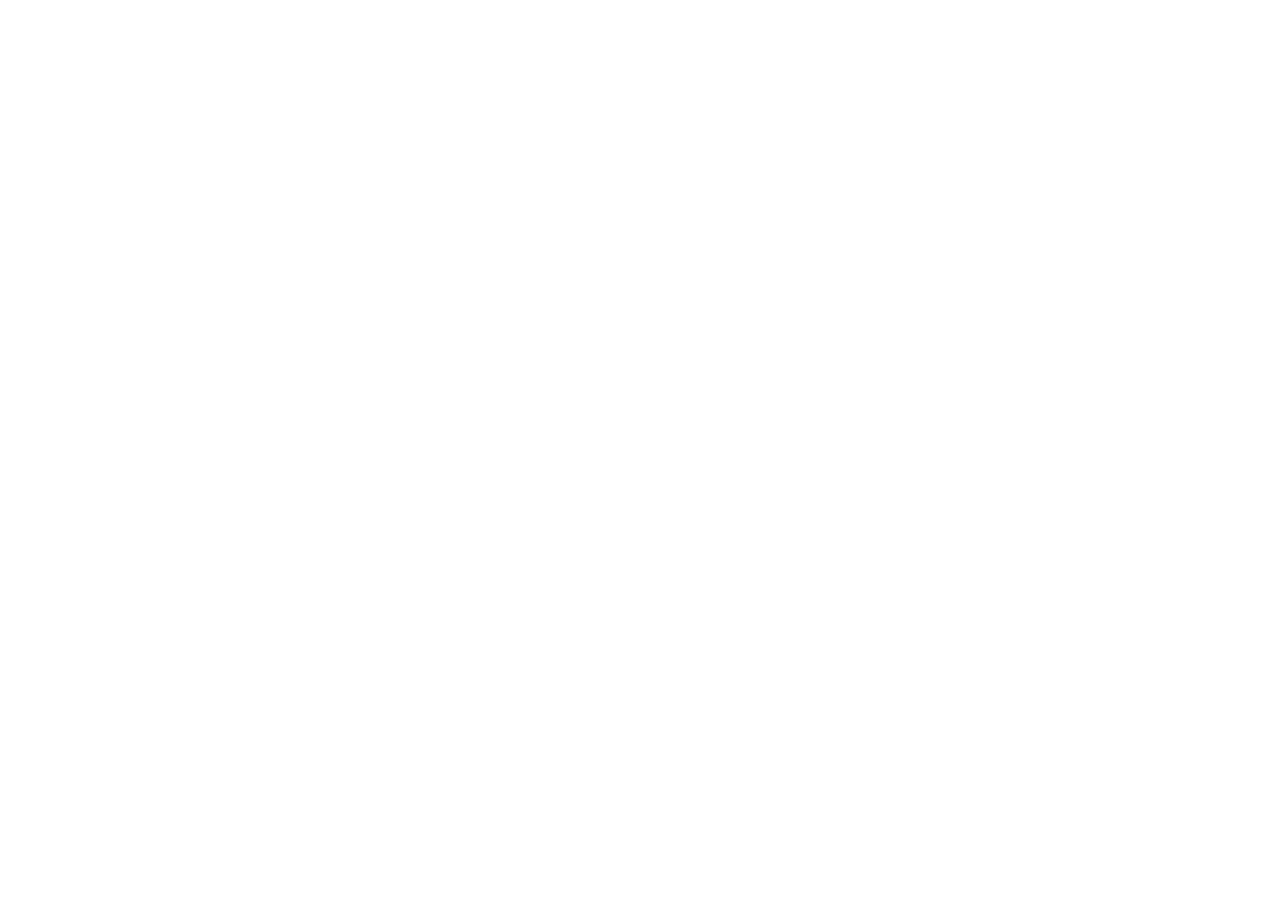
==== index2.html @ a19c1c25 "Open Data v1" ====
<!DOCTYPE html>
<meta charset="utf-8">
<style>

    .content {
        padding: 40px 15px;
    }

    #sequence {
        width: 600px;
        height: 70px;
    }

    #sequence text, #legend text {
        font-weight: 600;
        fill: #fff;
    }

    #chart {
        position: relative;
    }

    #chart path {
        stroke: #fff;
    }

    #explanation {
        position: absolute;
        top: 235px;
        left: 205px;
        width: 140px;
        text-align: center;
        color: #666;
        z-index: -1;
    }

    #percentage {
        font-size: 2.5em;
    }

</style>
<link rel="stylesheet" href="https://maxcdn.bootstrapcdn.com/bootstrap/3.3.7/css/bootstrap.min.css" integrity="sha384-BVYiiSIFeK1dGmJRAkycuHAHRg32OmUcww7on3RYdg4Va+PmSTsz/K68vbdEjh4u" crossorigin="anonymous">
<script src="https://ajax.googleapis.com/ajax/libs/jquery/1.11.2/jquery.min.js"></script>
<script src="//d3js.org/d3.v3.min.js"></script>
<link rel="stylesheet" href="burger.css">
<body>

    <div class="container">
        <div class="content">
            <div id="chart">
                <div id="explanation" style="visibility: hidden;">
                    <span id="percentage"></span><br/>
                    <span id="currentTopic"></span>
                </div>
            </div>
        </div>
    </div>
</body>

<script>
    // Dimensions of sunburst.
    var width = 550;
    var height = 550;
    var radius = Math.min(width, height) / 2;

    // Breadcrumb dimensions: width, height, spacing, width of tip/tail.
    var b = {
        w: 75, h: 30, s: 3, t: 10
    };

    // make `colors` an ordinal scale
    var colors = d3.scale.category20c();

    // Total size of all segments; we set this later, after loading the data.
    var totalSize = 0;

    var vis = d3.select("#chart").append("svg")
        .attr("width", width)
        .attr("height", height)
        .append("g")
        .attr("id", "container")
        .attr("transform", "translate(" + width / 2 + "," + height / 2 + ")");

    var x = d3.scale.linear()
        .range([0, 2 * Math.PI]);

    var y = d3.scale.sqrt()
        .range([0, radius]);

    var partition = d3.layout.partition()
        .value(function(d) { return d.size; });

    var arc = d3.svg.arc()
        .startAngle(function(d) { return Math.max(0, Math.min(2 * Math.PI, x(d.x))); })
        .endAngle(function(d) { return Math.max(0, Math.min(2 * Math.PI, x(d.x + d.dx))); })
        .innerRadius(function(d) { return Math.max(0, y(d.y)); })
        .outerRadius(function(d) { return Math.max(0, y(d.y + d.dy)); });

    json = getData();
    createVisualization(json);


    // Main function to draw and set up the visualization, once we have the data.
    function createVisualization(json) {

        // Basic setup of page elements.
        initializeBreadcrumbTrail();

        // Bounding circle underneath the sunburst, to make it easier to detect
        // when the mouse leaves the parent g.
        vis.append("circle")
            .attr("r", radius)
            .style("opacity", 0);

        // For efficiency, filter nodes to keep only those large enough to see.
        var nodes = partition.nodes(json);


        var uniqueNames = (function(a) {
            var output = [];
            a.forEach(function(d) {
                if (output.indexOf(d.name) === -1) {
                    output.push(d.name);
                }
            });
            return output;
        })(nodes);

        // set domain of colors scale based on data
        colors.domain(uniqueNames);

        var path = vis.data([json]).selectAll("path")
            .data(nodes)
            .enter()
            .append("path")
            .attr("display", function(d) { return d.depth ? null : "none"; })
            .attr("d", arc)
            .attr("fill-rule", "evenodd")
            .style("fill", function(d) { return colors(d.name); })
            .style("opacity", 1)
            .on("mouseover", mouseover);

        // Add the mouseleave handler to the bounding circle.
        d3.select("#container").on("mouseleave", mouseleave);

        // Get total size of the tree = value of root node from partition.
        totalSize = path.node().__data__.value;
    };

    // Fade all but the current sequence, and show it in the breadcrumb trail.
    function mouseover(d) {

        var percentage = (100 * d.value / totalSize).toPrecision(3);
        var percentageString = percentage + "%";
        if (percentage < 0.1) {
            percentageString = "< 0.1%";
        }

        d3.select("#percentage")
            .text(percentageString);

        d3.select("#currentTopic").text(d.name);

        d3.select("#explanation")
            .style("visibility", "");

        var sequenceArray = getAncestors(d);
        updateBreadcrumbs(sequenceArray, percentageString);

        // Fade all the segments.
        d3.selectAll("path")
            .style("opacity", 0.3);

        // Then highlight only those that are an ancestor of the current segment.
        vis.selectAll("path")
            .filter(function(node) {
                return (sequenceArray.indexOf(node) >= 0);
            })
            .style("opacity", 1);
    }

    // Restore everything to full opacity when moving off the visualization.
    function mouseleave(d) {

        // Hide the breadcrumb trail
        d3.select("#trail")
            .style("visibility", "hidden");

        // Deactivate all segments during transition.
        d3.selectAll("path").on("mouseover", null);

        // Transition each segment to full opacity and then reactivate it.
        d3.selectAll("path")
            .transition()
            .duration(1000)
            .style("opacity", 1)
            .each("end", function() {
                d3.select(this).on("mouseover", mouseover);
            });

        d3.select("#explanation")
            .transition()
            .duration(1000)
            .style("visibility", "hidden");
    }

    // Given a node in a partition layout, return an array of all of its ancestor
    // nodes, highest first, but excluding the root.
    function getAncestors(node) {
        var path = [];
        var current = node;
        while (current.parent) {
            path.unshift(current);
            current = current.parent;
        }
        return path;
    }

    function initializeBreadcrumbTrail() {
        // Add the svg area.
        var trail = d3.select("#sequence").append("svg")
            .attr("width", width)
            .attr("height", 50)
            .attr("id", "trail");
        // Add the label at the end, for the percentage.
        trail.append("text")
            .attr("id", "endlabel")
            .style("fill", "#000");
    }


    // Generate a string that describes the points of a breadcrumb polygon.
    function breadcrumbPoints(d, i) {
        var points = [];
        points.push("0,0");
        points.push(b.w + ",0");
        points.push(b.w + b.t + "," + (b.h / 2));
        points.push(b.w + "," + b.h);
        points.push("0," + b.h);
        if (i > 0) { // Leftmost breadcrumb; don't include 6th vertex.
            points.push(b.t + "," + (b.h / 2));
        }
        return points.join(" ");
    }

    // Update the breadcrumb trail to show the current sequence and percentage.
    function updateBreadcrumbs(nodeArray, percentageString) {

        // Data join; key function combines name and depth (= position in sequence).
        var g = d3.select("#trail")
            .selectAll("g")
            .data(nodeArray, function(d) { return d.name + d.depth; });

        // Add breadcrumb and label for entering nodes.
        var entering = g.enter().append("g");

        entering.append("polygon")
            .attr("points", breadcrumbPoints)
            .style("fill", function(d) { return colors(d.name); });

        entering.append("text")
            .attr("x", (b.w + b.t) / 2)
            .attr("y", b.h / 2)
            .attr("dy", "0.35em")
            .attr("text-anchor", "middle")
            .text(function(d) { return d.name; });

        // Set position for entering and updating nodes.
        g.attr("transform", function(d, i) {
            return "translate(" + i * (b.w + b.s) + ", 0)";
        });

        // Remove exiting nodes.
        g.exit().remove();

        // Now move and update the percentage at the end.
        d3.select("#trail").select("#endlabel")
            .attr("x", (nodeArray.length + 0.5) * (b.w + b.s))
            .attr("y", b.h / 2)
            .attr("dy", "0.35em")
            .attr("text-anchor", "middle")
            .text(percentageString);

        // Make the breadcrumb trail visible, if it's hidden.
        d3.select("#trail")
            .style("visibility", "");

    }

    function getData() {
        return {
            "name": "2007",
            "children": [
                {"name": "Einnahmen",
                    "children": [
                        {"name": "Ertrag",
                            "children": [
                                {"name": "Fiskalertrag",
                                    "children": [
                                        {"name": "Direkte Bundessteuer",
                                            "children": [
                                                {"name": "Steuer auf Reingewinn juristischer Personen", "size": 6860036346.000},
                                                {"name": "Steuer auf Einkommen natürlicher Personen", "size": 8528864409.910}
                                            ]
                                        },
                                        {"name": "Verrechnungssteuer",
                                            "children": [
                                                {"name": "Verrechnungssteuer (Schweiz)", "size": 2710501973.540},
                                                {"name": "Steuerrückbehalt USA", "size": 19402362.780}
                                            ]
                                        },
                                        {"name": "Stempelabgaben",
                                            "children": [
                                                {"name": "Emissionsabgabe", "size": 405076103.210},
                                                {"name": "Umsatzabgabe", "size": 1939932780.450},
                                                {"name": "Prämienquittungsstempel und Übrige", "size": 644546345.520}
                                            ]
                                        },
                                        {"name": "Mehrwertsteuer",
                                            "children": [
                                                {"name": "Allgemeine Bundesmittel", "size": 15958549078.800},
                                                {"name": "Zweckgebundene Mittel", "size": 3725919467.270}
                                            ]
                                        },
                                        {"name": "Übrige Verbrauchssteuern",
                                            "children": [
                                                {"name": "Tabaksteuer", "size": 2186396807.000},
                                                {"name": "Biersteuer", "size": 107155215.000},
                                                {"name": "Spirituosensteuer", "size": 0},
                                                {"name": "Mineralölsteuer", "size": 5086218541.000},
                                                {"name": "Netzzuschlag", "size": 0}
                                            ]
                                        },
                                        {"name": "Verkehrsabgaben",
                                            "children": [
                                                {"name": "Automobilsteuer", "size": 357991792.000},
                                                {"name": "Nationalstrassenabgabe", "size": 321663541.610},
                                                {"name": "Schwerverkehrsabgabe", "size": 1336369578.000}
                                            ]
                                        },
                                        {"name": "Zölle", "size": 1040330743.000},
                                        {"name": "Spielbankenabgaben", "size": 448595989.240},
                                        {"name": "Lenkungsabgaben",
                                            "children": [
                                                {"name": "Lenkungsabgabe VOC", "size": 126738996.000},
                                                {"name": "Lenkungsabgaben Heizöl, Benzin und Dieselöl", "size": 401472.000},
                                                {"name": "Altlastenabgabe", "size": 28452744.900},
                                                {"name": "Lenkungsabgabe CO2", "size": 0}
                                            ]
                                        },
                                        {"name": "Übriger Fiskalertrag", "size": 3135154.800}
                                    ]
                                },
                                {"name": "Regalien und Konzessionen",
                                    "children": [
                                        {"name": "Anteil am Reingewinn der Alkoholverwaltung", "size": 222721557.000},
                                        {"name": "Gewinnausschüttung SNB", "size": 833333333.000},
                                        {"name": "Übrige Erträge aus Regalien und Konzessionen", "size": 274480856.550}
                                    ]
                                },
                                {"name": "Entgelte",
                                    "children": [
                                        {"name": "Wehrpflichtersatzabgabe", "size": 137956411.200},
                                        {"name": "Gebühren", "size": 291206334.250},
                                        {"name": "Entgelte für Benutzungen und Dienstleistungen", "size": 73298960.930},
                                        {"name": "Verkäufe", "size": 196217286.870},
                                        {"name": "Rückerstattungen", "size": 112653377.040},
                                        {"name": "EU Zinsbesteuerung", "size": 120761811.390},
                                        {"name": "Übrige Entgelte", "size": 455012220.420}
                                    ]
                                },
                                {"name": "Verschiedener Ertrag",
                                    "children": [
                                        {"name": "Liegenschaftenertrag", "size": 315464642.950},
                                        {"name": "Gewinne auf Sach- und immateriellen Anlagen", "size": 58177755.840},
                                        {"name": "Erträge aus Drittmitteln und Kofinanzierungen", "size": 0},
                                        {"name": "Aktivierungen", "size": 22600435.380},
                                        {"name": "Übernahme Nationalstrassen", "size": 0},
                                        {"name": "Übriger verschiedener Ertrag", "size": 60513417.940}
                                    ]
                                },
                                {"name": "Finanzertrag",
                                    "children": [
                                        {"name": "Zinsertrag", "size": 689662677.140},
                                        {"name": "Kursgewinne", "size": 96448940.650},
                                        {"name": "Beteiligungsertrag", "size": 884397.400},
                                        {"name": "Gewinne auf Darlehen und Beteiligungen", "size": 1530000.000},
                                        {"name": "Zunahme von Equitywerten", "size": 1859977241.280},
                                        {"name": "Verschiedener Finanzertrag", "size": 320389698.690}
                                    ]
                                },
                                {"name": "Einnahme aus zweckgebundenen Fonds im FK", "size": 20613454.100},
                                {"name": "Ausserordentlicher Ertrag", "size": 629651753.070}
                            ]
                        },
                        {"name": "Investitionseinnahmen",
                            "children": [
                                {"name": "Veräusserung von Sachanlagen", "size": 74400410.130},
                                {"name": "Veräusserung immaterielle Anlagen", "size": 0},
                                {"name": "Rückzahlung Darlehen", "size": 289461687.740},
                                {"name": "Veräusserung Beteiligungen", "size": 885000.000},
                                {"name": "Rückzahlung eigener Investitionsbeiträge", "size": 218861.090},
                                {"name": "Durchlaufende Investitionsbeiträge", "size": 0},
                                {"name": "Ausserordentliche Investitionseinnahmen", "size": 754310554.350}
                            ]
                        }
                    ]
                },
                {"name": "Ausgaben nach Aufgabengebiet",
                    "children": [
                        {"name": "Institutionelle und finanzielle Voraussetzungen",
                            "children": [
                                {"name": "Unterstützung Legislative und Exekutive", "size": 270610124.380},
                                {"name": "Steuerpolitik", "size": 535646955.130},
                                {"name": "Ressourcen- und Verwaltungssteuerung", "size": 110456201.330},
                                {"name": "Interne Dienstleistungen", "size": 1004556451.700},
                                {"name": "Auswertung und Erhebung von Daten", "size": 229430454.450}
                            ]
                        },
                        {"name": "Ordnung und öffentliche Sicherheit",
                            "children": [
                                {"name": "Allgemeines Rechtswesen", "size": 78079725.490},
                                {"name": "Polizei, Strafverfolgung und -vollzug, Nachrichtendienst", "size": 311293880.680},
                                {"name": "Grenzkontrollen", "size": 282057113.640},
                                {"name": "Gerichte", "size": 141426100.840}
                            ]
                        },
                        {"name": "Beziehungen zum Ausland - Internationale Zusammenarbeit",
                            "children": [
                                {"name": "Politische Beziehungen", "size": 535133715.170},
                                {"name": "Entwicklungshilfe (Süd- und Ostländer)", "size": 1637062318.600},
                                {"name": "Wirtschaftliche Beziehungen", "size": 71454195.610},
                                {"name": "Hilfe an Ostländer und Erweiterung der EU", "size": 29989878.420}
                            ]
                        },
                        {"name": "Landesverteidigung",
                            "children": [
                                {"name": "Militärische Landesverteidigung", "size": 4231202775.880},
                                {"name": "Bevölkerungsschutz und Zivildienst", "size": 106578871.960}
                            ]
                        },
                        {"name": "Bildung und Forschung",
                            "children": [
                                {"name": "Berufsbildung", "size": 518180800.710},
                                {"name": "Hochschulen", "size": 1563778495.090},
                                {"name": "Grundlagenforschung", "size": 1834315243.350},
                                {"name": "Angewandte Forschung", "size": 1001702407.370},
                                {"name": "Übriges Bildungswesen", "size": 59763368.580}
                            ]
                        },
                        {"name": "Kultur und Freizeit",
                            "children": [
                                {"name": "Kulturerhaltung", "size": 94051521.950},
                                {"name": "Kulturförderung", "size": 123433454.650},
                                {"name": "Sport", "size": 140200766.590},
                                {"name": "Medienpolitik", "size": 101919604.680}
                            ]
                        },
                        {"name": "Gesundheit", "size": 264116029.930},
                        {"name": "Soziale Wohlfahrt",
                            "children": [
                                {"name": "Altersversicherung", "size": 7984391072.290},
                                {"name": "Invalidenversicherung", "size": 4492450766.840},
                                {"name": "Krankenversicherung", "size": 2262787658.450},
                                {"name": "Ergänzungsleistungen", "size": 711171838.100},
                                {"name": "Militärversicherung", "size": 231633257.360},
                                {"name": "Arbeitslosenversicherung / Arbeitsvermittlung", "size": 302099229.600},
                                {"name": "Sozialer Wohnungsbau / Wohnbauförderung", "size": 109523262.920},
                                {"name": "Migration", "size": 791099659.470},
                                {"name": "Familienpolitik, Gleichstellung", "size": 48093970.590}
                            ]
                        },
                        {"name": "Verkehr",
                            "children": [
                                {"name": "Strassenverkehr", "size": 2751355606.030},
                                {"name": "Schienenverkehr und öffentlicher Verkehr", "size": 4507226836.790},
                                {"name": "Luftfahrt", "size": 89944308.470}
                            ]
                        },
                        {"name": "Umwelt und Raumordnung",
                            "children": [
                                {"name": "Umwelt", "size": 319942631.230},
                                {"name": "Schutz vor Naturgefahren", "size": 255788090.010},
                                {"name": "Naturschutz", "size": 107248808.370},
                                {"name": "Raumordnung", "size": 12165454.210}
                            ]
                        },
                        {"name": "Landwirtschaft und Ernährung", "size": 3601158498.200},
                        {"name": "Wirtschaft",
                            "children": [
                                {"name": "Wirtschaftsordnung", "size": 147874544.170},
                                {"name": "Standortförd., Regionalpolitik, wirtsch. Landesversorgung", "size": 128861465.530},
                                {"name": "Energie", "size": 80691274.660}
                            ]
                        },
                        {"name": "Finanzen und Steuern",
                            "children": [
                                {"name": "Anteile an Bundeseinnahmen", "size": 5750456469.640},
                                {"name": "Geldbeschaffung, Vermögens- und Schuldenverwaltung", "size": 4002706515.920},
                                {"name": "Finanzausgleich", "size": 0}
                            ]
                        }
                    ]
                }
            ]
        };
    };
</script>
---- burger.css ----
body
{
    margin: 0;
    padding: 0;

    /* make it look decent enough */
    background: #FFFFFF;
    color: #000000;
    font-family: "Avenir Next", "Avenir", sans-serif;
}

a
{
    text-decoration: none;
    color: #232323;

    transition: color 0.3s ease;
}

a:hover
{
    color: tomato;
}

#menuToggle
{
    display: block;
    position: relative;
    top: 50px;
    left: 50px;

    z-index: 1;

    -webkit-user-select: none;
    user-select: none;
}

#menuToggle input
{
    display: block;
    width: 40px;
    height: 32px;
    position: absolute;
    top: -7px;
    left: -5px;

    cursor: pointer;

    opacity: 0; /* hide this */
    z-index: 2; /* and place it over the hamburger */

    -webkit-touch-callout: none;
}

/*
 * Just a quick hamburger
 */
#menuToggle span
{
    display: block;
    width: 33px;
    height: 4px;
    margin-bottom: 5px;
    position: relative;

    background: #000000;
    border-radius: 3px;

    z-index: 1;

    transform-origin: 4px 0px;

    transition: transform 0.5s cubic-bezier(0.77,0.2,0.05,1.0),
    background 0.5s cubic-bezier(0.77,0.2,0.05,1.0),
    opacity 0.55s ease;
}

#menuToggle span:first-child
{
    transform-origin: 0% 0%;
}

#menuToggle span:nth-last-child(2)
{
    transform-origin: 0% 100%;
}

/*
 * Transform all the slices of hamburger
 * into a crossmark.
 */
#menuToggle input:checked ~ span
{
    opacity: 1;
    transform: rotate(45deg) translate(-2px, -1px);
    background: #232323;
}

/*
 * But let's hide the middle one.
 */
#menuToggle input:checked ~ span:nth-last-child(3)
{
    opacity: 0;
    transform: rotate(0deg) scale(0.2, 0.2);
}

/*
 * Ohyeah and the last one should go the other direction
 */
#menuToggle input:checked ~ span:nth-last-child(2)
{
    transform: rotate(-45deg) translate(0, -1px);
}

/*
 * Make this absolute positioned
 * at the top left of the screen
 */
#menu
{
    position: absolute;
    width: 300px;
    margin: -100px 0 0 -50px;
    padding: 50px;
    padding-top: 125px;

    background: #FFFFFF;
    list-style-type: none;
    -webkit-font-smoothing: antialiased;
    /* to stop flickering of text in safari */

    transform-origin: 0% 0%;
    transform: translate(-100%, 0);

    transition: transform 0.5s cubic-bezier(0.77,0.2,0.05,1.0);
}

#menu li
{
    padding: 10px 0;
    font-size: 22px;
}

/*
 * And let's slide it in from the left
 */
#menuToggle input:checked ~ ul
{
    transform: none;
}
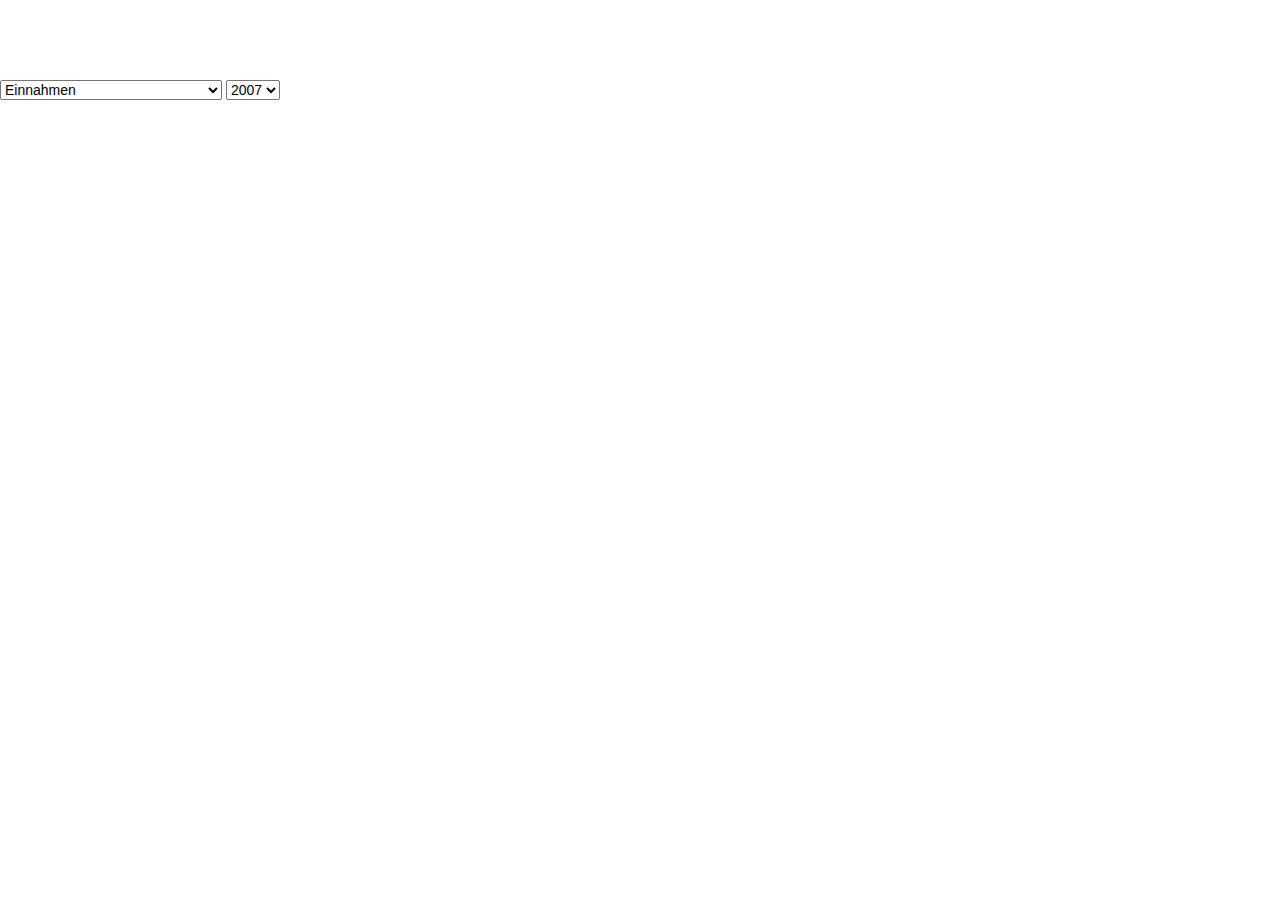
==== commit 68db4101: "Neue Version index2.html" ====
--- a/index2.html
+++ b/index2.html
@@ -35,7 +35,7 @@
     }
 
     #percentage {
-        font-size: 2.5em;
+        font-size: 1.5em;
     }
 
 </style>
@@ -55,6 +55,16 @@
             </div>
         </div>
     </div>
+
+    <select id="leave" onchange="EinAusagben()">
+        <option value="0">Einnahmen</option>
+        <option value="1">Ausgaben nach Aufgabengebiet</option>
+    </select>
+
+    <select id="year" onchange="newYear()">
+        <option value="0">2007</option>
+        <option value="1">2008</option>
+    </select>
 </body>
 
 <script>
@@ -62,6 +72,11 @@
     var width = 550;
     var height = 550;
     var radius = Math.min(width, height) / 2;
+
+    var rootOriginal = [];
+
+    var EinAus = 0;
+    var Year =0;
 
     // Breadcrumb dimensions: width, height, spacing, width of tip/tail.
     var b = {
@@ -96,15 +111,25 @@
         .innerRadius(function(d) { return Math.max(0, y(d.y)); })
         .outerRadius(function(d) { return Math.max(0, y(d.y + d.dy)); });
 
-    json = getData();
-    createVisualization(json);
+
+    d3.json("EinAusgabenBund.json", function(error, root) {
+        if (error) throw error;
+
+        rootOriginal = root;
+
+        createVisualization(Year,EinAus);
+    });
 
 
     // Main function to draw and set up the visualization, once we have the data.
-    function createVisualization(json) {
+    function createVisualization(currentYear,EinnahmenAusgaben) {
+
+        root = rootOriginal.children[currentYear].children[EinnahmenAusgaben];
 
         // Basic setup of page elements.
         initializeBreadcrumbTrail();
+
+        vis.selectAll("circle").remove();
 
         // Bounding circle underneath the sunburst, to make it easier to detect
         // when the mouse leaves the parent g.
@@ -113,8 +138,7 @@
             .style("opacity", 0);
 
         // For efficiency, filter nodes to keep only those large enough to see.
-        var nodes = partition.nodes(json);
-
+        var nodes = partition.nodes(root);
 
         var uniqueNames = (function(a) {
             var output = [];
@@ -129,7 +153,7 @@
         // set domain of colors scale based on data
         colors.domain(uniqueNames);
 
-        var path = vis.data([json]).selectAll("path")
+        var path = vis.data([root]).selectAll("path")
             .data(nodes)
             .enter()
             .append("path")
@@ -138,26 +162,31 @@
             .attr("fill-rule", "evenodd")
             .style("fill", function(d) { return colors(d.name); })
             .style("opacity", 1)
-            .on("mouseover", mouseover);
-
-        // Add the mouseleave handler to the bounding circle.
-        d3.select("#container").on("mouseleave", mouseleave);
-
-        // Get total size of the tree = value of root node from partition.
+            .on("mouseover", mouseover)
+            .on("click", click);
+
         totalSize = path.node().__data__.value;
     };
 
     // Fade all but the current sequence, and show it in the breadcrumb trail.
     function mouseover(d) {
 
-        var percentage = (100 * d.value / totalSize).toPrecision(3);
-        var percentageString = percentage + "%";
-        if (percentage < 0.1) {
-            percentageString = "< 0.1%";
+        var value;
+        var valueString;
+        if(d.value > 1000000000) {
+            value = (d.value / 1000000000).toPrecision(4);
+            valueString = value + " Mia."
+        } else {
+            if(d.value > 1000000) {
+                value = (d.value / 1000000).toPrecision(5);
+                valueString = value + " Mio."
+            } else {
+                valueString = value + "< 1 Mio."
+            }
         }
 
         d3.select("#percentage")
-            .text(percentageString);
+            .text(valueString);
 
         d3.select("#currentTopic").text(d.name);
 
@@ -177,31 +206,6 @@
                 return (sequenceArray.indexOf(node) >= 0);
             })
             .style("opacity", 1);
-    }
-
-    // Restore everything to full opacity when moving off the visualization.
-    function mouseleave(d) {
-
-        // Hide the breadcrumb trail
-        d3.select("#trail")
-            .style("visibility", "hidden");
-
-        // Deactivate all segments during transition.
-        d3.selectAll("path").on("mouseover", null);
-
-        // Transition each segment to full opacity and then reactivate it.
-        d3.selectAll("path")
-            .transition()
-            .duration(1000)
-            .style("opacity", 1)
-            .each("end", function() {
-                d3.select(this).on("mouseover", mouseover);
-            });
-
-        d3.select("#explanation")
-            .transition()
-            .duration(1000)
-            .style("visibility", "hidden");
     }
 
     // Given a node in a partition layout, return an array of all of its ancestor
@@ -254,10 +258,6 @@
         // Add breadcrumb and label for entering nodes.
         var entering = g.enter().append("g");
 
-        entering.append("polygon")
-            .attr("points", breadcrumbPoints)
-            .style("fill", function(d) { return colors(d.name); });
-
         entering.append("text")
             .attr("x", (b.w + b.t) / 2)
             .attr("y", b.h / 2)
@@ -287,222 +287,65 @@
 
     }
 
-    function getData() {
-        return {
-            "name": "2007",
-            "children": [
-                {"name": "Einnahmen",
-                    "children": [
-                        {"name": "Ertrag",
-                            "children": [
-                                {"name": "Fiskalertrag",
-                                    "children": [
-                                        {"name": "Direkte Bundessteuer",
-                                            "children": [
-                                                {"name": "Steuer auf Reingewinn juristischer Personen", "size": 6860036346.000},
-                                                {"name": "Steuer auf Einkommen natürlicher Personen", "size": 8528864409.910}
-                                            ]
-                                        },
-                                        {"name": "Verrechnungssteuer",
-                                            "children": [
-                                                {"name": "Verrechnungssteuer (Schweiz)", "size": 2710501973.540},
-                                                {"name": "Steuerrückbehalt USA", "size": 19402362.780}
-                                            ]
-                                        },
-                                        {"name": "Stempelabgaben",
-                                            "children": [
-                                                {"name": "Emissionsabgabe", "size": 405076103.210},
-                                                {"name": "Umsatzabgabe", "size": 1939932780.450},
-                                                {"name": "Prämienquittungsstempel und Übrige", "size": 644546345.520}
-                                            ]
-                                        },
-                                        {"name": "Mehrwertsteuer",
-                                            "children": [
-                                                {"name": "Allgemeine Bundesmittel", "size": 15958549078.800},
-                                                {"name": "Zweckgebundene Mittel", "size": 3725919467.270}
-                                            ]
-                                        },
-                                        {"name": "Übrige Verbrauchssteuern",
-                                            "children": [
-                                                {"name": "Tabaksteuer", "size": 2186396807.000},
-                                                {"name": "Biersteuer", "size": 107155215.000},
-                                                {"name": "Spirituosensteuer", "size": 0},
-                                                {"name": "Mineralölsteuer", "size": 5086218541.000},
-                                                {"name": "Netzzuschlag", "size": 0}
-                                            ]
-                                        },
-                                        {"name": "Verkehrsabgaben",
-                                            "children": [
-                                                {"name": "Automobilsteuer", "size": 357991792.000},
-                                                {"name": "Nationalstrassenabgabe", "size": 321663541.610},
-                                                {"name": "Schwerverkehrsabgabe", "size": 1336369578.000}
-                                            ]
-                                        },
-                                        {"name": "Zölle", "size": 1040330743.000},
-                                        {"name": "Spielbankenabgaben", "size": 448595989.240},
-                                        {"name": "Lenkungsabgaben",
-                                            "children": [
-                                                {"name": "Lenkungsabgabe VOC", "size": 126738996.000},
-                                                {"name": "Lenkungsabgaben Heizöl, Benzin und Dieselöl", "size": 401472.000},
-                                                {"name": "Altlastenabgabe", "size": 28452744.900},
-                                                {"name": "Lenkungsabgabe CO2", "size": 0}
-                                            ]
-                                        },
-                                        {"name": "Übriger Fiskalertrag", "size": 3135154.800}
-                                    ]
-                                },
-                                {"name": "Regalien und Konzessionen",
-                                    "children": [
-                                        {"name": "Anteil am Reingewinn der Alkoholverwaltung", "size": 222721557.000},
-                                        {"name": "Gewinnausschüttung SNB", "size": 833333333.000},
-                                        {"name": "Übrige Erträge aus Regalien und Konzessionen", "size": 274480856.550}
-                                    ]
-                                },
-                                {"name": "Entgelte",
-                                    "children": [
-                                        {"name": "Wehrpflichtersatzabgabe", "size": 137956411.200},
-                                        {"name": "Gebühren", "size": 291206334.250},
-                                        {"name": "Entgelte für Benutzungen und Dienstleistungen", "size": 73298960.930},
-                                        {"name": "Verkäufe", "size": 196217286.870},
-                                        {"name": "Rückerstattungen", "size": 112653377.040},
-                                        {"name": "EU Zinsbesteuerung", "size": 120761811.390},
-                                        {"name": "Übrige Entgelte", "size": 455012220.420}
-                                    ]
-                                },
-                                {"name": "Verschiedener Ertrag",
-                                    "children": [
-                                        {"name": "Liegenschaftenertrag", "size": 315464642.950},
-                                        {"name": "Gewinne auf Sach- und immateriellen Anlagen", "size": 58177755.840},
-                                        {"name": "Erträge aus Drittmitteln und Kofinanzierungen", "size": 0},
-                                        {"name": "Aktivierungen", "size": 22600435.380},
-                                        {"name": "Übernahme Nationalstrassen", "size": 0},
-                                        {"name": "Übriger verschiedener Ertrag", "size": 60513417.940}
-                                    ]
-                                },
-                                {"name": "Finanzertrag",
-                                    "children": [
-                                        {"name": "Zinsertrag", "size": 689662677.140},
-                                        {"name": "Kursgewinne", "size": 96448940.650},
-                                        {"name": "Beteiligungsertrag", "size": 884397.400},
-                                        {"name": "Gewinne auf Darlehen und Beteiligungen", "size": 1530000.000},
-                                        {"name": "Zunahme von Equitywerten", "size": 1859977241.280},
-                                        {"name": "Verschiedener Finanzertrag", "size": 320389698.690}
-                                    ]
-                                },
-                                {"name": "Einnahme aus zweckgebundenen Fonds im FK", "size": 20613454.100},
-                                {"name": "Ausserordentlicher Ertrag", "size": 629651753.070}
-                            ]
-                        },
-                        {"name": "Investitionseinnahmen",
-                            "children": [
-                                {"name": "Veräusserung von Sachanlagen", "size": 74400410.130},
-                                {"name": "Veräusserung immaterielle Anlagen", "size": 0},
-                                {"name": "Rückzahlung Darlehen", "size": 289461687.740},
-                                {"name": "Veräusserung Beteiligungen", "size": 885000.000},
-                                {"name": "Rückzahlung eigener Investitionsbeiträge", "size": 218861.090},
-                                {"name": "Durchlaufende Investitionsbeiträge", "size": 0},
-                                {"name": "Ausserordentliche Investitionseinnahmen", "size": 754310554.350}
-                            ]
-                        }
-                    ]
-                },
-                {"name": "Ausgaben nach Aufgabengebiet",
-                    "children": [
-                        {"name": "Institutionelle und finanzielle Voraussetzungen",
-                            "children": [
-                                {"name": "Unterstützung Legislative und Exekutive", "size": 270610124.380},
-                                {"name": "Steuerpolitik", "size": 535646955.130},
-                                {"name": "Ressourcen- und Verwaltungssteuerung", "size": 110456201.330},
-                                {"name": "Interne Dienstleistungen", "size": 1004556451.700},
-                                {"name": "Auswertung und Erhebung von Daten", "size": 229430454.450}
-                            ]
-                        },
-                        {"name": "Ordnung und öffentliche Sicherheit",
-                            "children": [
-                                {"name": "Allgemeines Rechtswesen", "size": 78079725.490},
-                                {"name": "Polizei, Strafverfolgung und -vollzug, Nachrichtendienst", "size": 311293880.680},
-                                {"name": "Grenzkontrollen", "size": 282057113.640},
-                                {"name": "Gerichte", "size": 141426100.840}
-                            ]
-                        },
-                        {"name": "Beziehungen zum Ausland - Internationale Zusammenarbeit",
-                            "children": [
-                                {"name": "Politische Beziehungen", "size": 535133715.170},
-                                {"name": "Entwicklungshilfe (Süd- und Ostländer)", "size": 1637062318.600},
-                                {"name": "Wirtschaftliche Beziehungen", "size": 71454195.610},
-                                {"name": "Hilfe an Ostländer und Erweiterung der EU", "size": 29989878.420}
-                            ]
-                        },
-                        {"name": "Landesverteidigung",
-                            "children": [
-                                {"name": "Militärische Landesverteidigung", "size": 4231202775.880},
-                                {"name": "Bevölkerungsschutz und Zivildienst", "size": 106578871.960}
-                            ]
-                        },
-                        {"name": "Bildung und Forschung",
-                            "children": [
-                                {"name": "Berufsbildung", "size": 518180800.710},
-                                {"name": "Hochschulen", "size": 1563778495.090},
-                                {"name": "Grundlagenforschung", "size": 1834315243.350},
-                                {"name": "Angewandte Forschung", "size": 1001702407.370},
-                                {"name": "Übriges Bildungswesen", "size": 59763368.580}
-                            ]
-                        },
-                        {"name": "Kultur und Freizeit",
-                            "children": [
-                                {"name": "Kulturerhaltung", "size": 94051521.950},
-                                {"name": "Kulturförderung", "size": 123433454.650},
-                                {"name": "Sport", "size": 140200766.590},
-                                {"name": "Medienpolitik", "size": 101919604.680}
-                            ]
-                        },
-                        {"name": "Gesundheit", "size": 264116029.930},
-                        {"name": "Soziale Wohlfahrt",
-                            "children": [
-                                {"name": "Altersversicherung", "size": 7984391072.290},
-                                {"name": "Invalidenversicherung", "size": 4492450766.840},
-                                {"name": "Krankenversicherung", "size": 2262787658.450},
-                                {"name": "Ergänzungsleistungen", "size": 711171838.100},
-                                {"name": "Militärversicherung", "size": 231633257.360},
-                                {"name": "Arbeitslosenversicherung / Arbeitsvermittlung", "size": 302099229.600},
-                                {"name": "Sozialer Wohnungsbau / Wohnbauförderung", "size": 109523262.920},
-                                {"name": "Migration", "size": 791099659.470},
-                                {"name": "Familienpolitik, Gleichstellung", "size": 48093970.590}
-                            ]
-                        },
-                        {"name": "Verkehr",
-                            "children": [
-                                {"name": "Strassenverkehr", "size": 2751355606.030},
-                                {"name": "Schienenverkehr und öffentlicher Verkehr", "size": 4507226836.790},
-                                {"name": "Luftfahrt", "size": 89944308.470}
-                            ]
-                        },
-                        {"name": "Umwelt und Raumordnung",
-                            "children": [
-                                {"name": "Umwelt", "size": 319942631.230},
-                                {"name": "Schutz vor Naturgefahren", "size": 255788090.010},
-                                {"name": "Naturschutz", "size": 107248808.370},
-                                {"name": "Raumordnung", "size": 12165454.210}
-                            ]
-                        },
-                        {"name": "Landwirtschaft und Ernährung", "size": 3601158498.200},
-                        {"name": "Wirtschaft",
-                            "children": [
-                                {"name": "Wirtschaftsordnung", "size": 147874544.170},
-                                {"name": "Standortförd., Regionalpolitik, wirtsch. Landesversorgung", "size": 128861465.530},
-                                {"name": "Energie", "size": 80691274.660}
-                            ]
-                        },
-                        {"name": "Finanzen und Steuern",
-                            "children": [
-                                {"name": "Anteile an Bundeseinnahmen", "size": 5750456469.640},
-                                {"name": "Geldbeschaffung, Vermögens- und Schuldenverwaltung", "size": 4002706515.920},
-                                {"name": "Finanzausgleich", "size": 0}
-                            ]
-                        }
-                    ]
-                }
-            ]
-        };
-    };
+    function click(d) {
+        updateBreadcrumbs(getAncestors(d), d.value);
+
+        vis.transition()
+            .duration(750)
+            .tween("scale", function() {
+                var xd = d3.interpolate(x.domain(), [d.x0, d.x1]),
+                    yd = d3.interpolate(y.domain(), [d.y0, 1]),
+                    yr = d3.interpolate(y.range(), [d.y0 ? 20 : 0, radius]);
+                return function(t) { x.domain(xd(t)); y.domain(yd(t)).range(yr(t)); };
+            })
+            .selectAll("path")
+            .attrTween("d", function(d) { return function() { return arc(d); }; });
+    }
+
+    function EinAusagben() {
+        if (document.getElementById("leave").value == "1"){
+            EinAus = 1;
+        }
+        else{
+            EinAus = 0;
+        }
+        updateVisualization(Year,EinAus);
+    }
+
+    function newYear() {
+        if (document.getElementById("leave").value == "1"){
+            Year = 1;
+        }
+        else{
+            Year = 0;
+        }
+        updateVisualization(Year,EinAus);
+    }
+
+    function updateVisualization(currentYear,EinnahmenAusgaben){
+
+        root = rootOriginal.children[currentYear].children[EinnahmenAusgaben];
+
+        var newPath = vis.selectAll("path").data([root]);
+
+        newPath.exit().remove();
+
+        newPath.attr("class", "update");
+
+
+        var nodes = partition.nodes(root);
+
+        vis.data([root]).selectAll("path")
+            .data(nodes)
+            .enter()
+            .append("path")
+            .attr("display", function(d) { return d.depth ? null : "none"; })
+            .attr("d", arc)
+            .attr("fill-rule", "evenodd")
+            .style("fill", function(d) { return colors(d.name); })
+            .style("opacity", 1)
+            .on("mouseover", mouseover);
+
+    }
+
 </script>
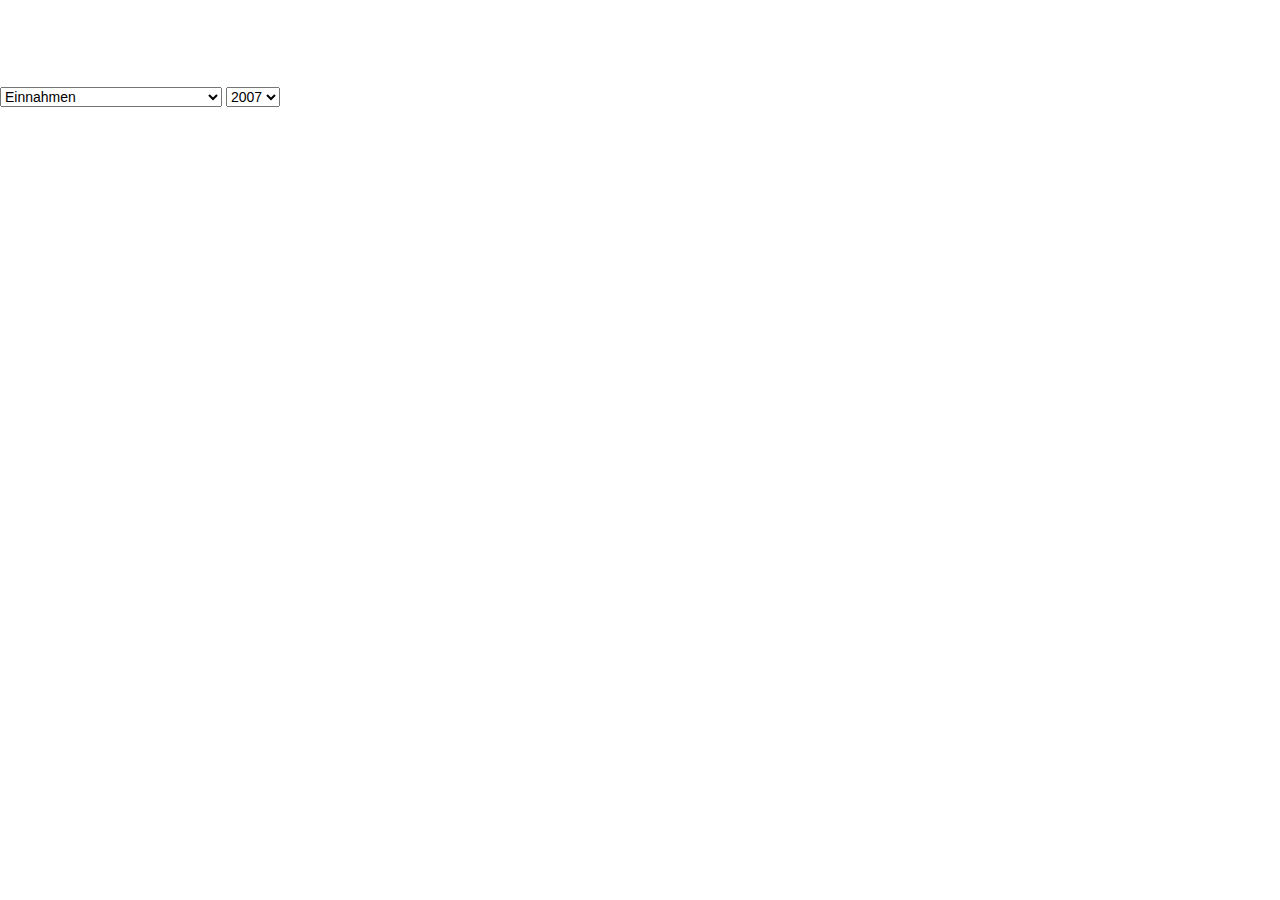
==== commit 6935e357: "json und Graphik" ====
--- a/index2.html
+++ b/index2.html
@@ -35,6 +35,11 @@
     }
 
     #percentage {
+        font-size: 1.5em;
+    }
+
+    #gesamtEinAus {
+        font-weight: 600;
         font-size: 1.5em;
     }
 
@@ -55,8 +60,9 @@
             </div>
         </div>
     </div>
-
-    <select id="leave" onchange="EinAusagben()">
+    <span id="gesamtEinAus"></span>
+
+    <select id="einaus" onchange="EinAusagben()">
         <option value="0">Einnahmen</option>
         <option value="1">Ausgaben nach Aufgabengebiet</option>
     </select>
@@ -166,6 +172,8 @@
             .on("click", click);
 
         totalSize = path.node().__data__.value;
+
+        d3.select("#gesamtEinAus").text(totalSize);
     };
 
     // Fade all but the current sequence, and show it in the breadcrumb trail.
@@ -194,7 +202,7 @@
             .style("visibility", "");
 
         var sequenceArray = getAncestors(d);
-        updateBreadcrumbs(sequenceArray, percentageString);
+        updateBreadcrumbs(sequenceArray, valueString);
 
         // Fade all the segments.
         d3.selectAll("path")
@@ -303,7 +311,7 @@
     }
 
     function EinAusagben() {
-        if (document.getElementById("leave").value == "1"){
+        if (document.getElementById("einaus").value == "1"){
             EinAus = 1;
         }
         else{
@@ -313,7 +321,7 @@
     }
 
     function newYear() {
-        if (document.getElementById("leave").value == "1"){
+        if (document.getElementById("year").value == "1"){
             Year = 1;
         }
         else{
@@ -346,6 +354,7 @@
             .style("opacity", 1)
             .on("mouseover", mouseover);
 
+        d3.select("#gesamtEinAus").text(root.value);
     }
 
 </script>
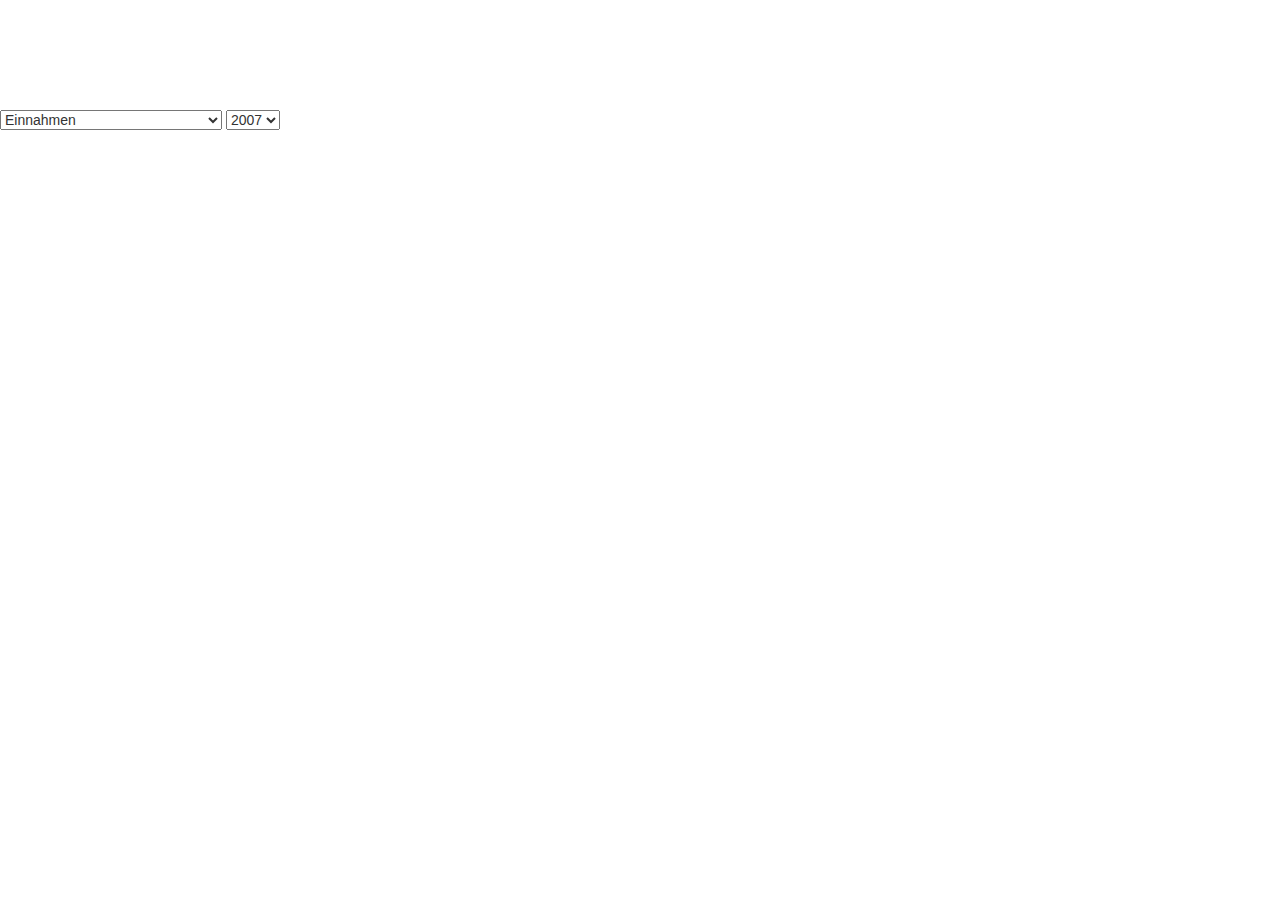
==== commit c8af7480: "click()" ====
--- a/index2.html
+++ b/index2.html
@@ -39,18 +39,27 @@
     }
 
     #gesamtEinAus {
-        font-weight: 600;
+        color: #666;
         font-size: 1.5em;
-    }
+        text-align: center;
+    }
+    #titleEinAus {
+        color: #666;
+        font-size: 1.5em;
+        text-align: center;
+    }
+
+
 
 </style>
 <link rel="stylesheet" href="https://maxcdn.bootstrapcdn.com/bootstrap/3.3.7/css/bootstrap.min.css" integrity="sha384-BVYiiSIFeK1dGmJRAkycuHAHRg32OmUcww7on3RYdg4Va+PmSTsz/K68vbdEjh4u" crossorigin="anonymous">
 <script src="https://ajax.googleapis.com/ajax/libs/jquery/1.11.2/jquery.min.js"></script>
 <script src="//d3js.org/d3.v3.min.js"></script>
-<link rel="stylesheet" href="burger.css">
 <body>
 
     <div class="container">
+        <span id="titleEinAus"></span><br/>
+        <span id="gesamtEinAus"></span>
         <div class="content">
             <div id="chart">
                 <div id="explanation" style="visibility: hidden;">
@@ -60,17 +69,20 @@
             </div>
         </div>
     </div>
-    <span id="gesamtEinAus"></span>
+
 
     <select id="einaus" onchange="EinAusagben()">
         <option value="0">Einnahmen</option>
         <option value="1">Ausgaben nach Aufgabengebiet</option>
     </select>
 
+
     <select id="year" onchange="newYear()">
         <option value="0">2007</option>
         <option value="1">2008</option>
     </select>
+
+
 </body>
 
 <script>
@@ -131,9 +143,6 @@
     function createVisualization(currentYear,EinnahmenAusgaben) {
 
         root = rootOriginal.children[currentYear].children[EinnahmenAusgaben];
-
-        // Basic setup of page elements.
-        initializeBreadcrumbTrail();
 
         vis.selectAll("circle").remove();
 
@@ -165,7 +174,6 @@
             .append("path")
             .attr("display", function(d) { return d.depth ? null : "none"; })
             .attr("d", arc)
-            .attr("fill-rule", "evenodd")
             .style("fill", function(d) { return colors(d.name); })
             .style("opacity", 1)
             .on("mouseover", mouseover)
@@ -173,8 +181,10 @@
 
         totalSize = path.node().__data__.value;
 
-        d3.select("#gesamtEinAus").text(totalSize);
+        d3.select("#gesamtEinAus").text((root.value/ 1000000000).toPrecision(4) + " Mia., " + root.name);
     };
+
+
 
     // Fade all but the current sequence, and show it in the breadcrumb trail.
     function mouseover(d) {
@@ -228,32 +238,7 @@
         return path;
     }
 
-    function initializeBreadcrumbTrail() {
-        // Add the svg area.
-        var trail = d3.select("#sequence").append("svg")
-            .attr("width", width)
-            .attr("height", 50)
-            .attr("id", "trail");
-        // Add the label at the end, for the percentage.
-        trail.append("text")
-            .attr("id", "endlabel")
-            .style("fill", "#000");
-    }
-
-
-    // Generate a string that describes the points of a breadcrumb polygon.
-    function breadcrumbPoints(d, i) {
-        var points = [];
-        points.push("0,0");
-        points.push(b.w + ",0");
-        points.push(b.w + b.t + "," + (b.h / 2));
-        points.push(b.w + "," + b.h);
-        points.push("0," + b.h);
-        if (i > 0) { // Leftmost breadcrumb; don't include 6th vertex.
-            points.push(b.t + "," + (b.h / 2));
-        }
-        return points.join(" ");
-    }
+
 
     // Update the breadcrumb trail to show the current sequence and percentage.
     function updateBreadcrumbs(nodeArray, percentageString) {
@@ -296,18 +281,30 @@
     }
 
     function click(d) {
-        updateBreadcrumbs(getAncestors(d), d.value);
-
-        vis.transition()
-            .duration(750)
-            .tween("scale", function() {
-                var xd = d3.interpolate(x.domain(), [d.x0, d.x1]),
-                    yd = d3.interpolate(y.domain(), [d.y0, 1]),
-                    yr = d3.interpolate(y.range(), [d.y0 ? 20 : 0, radius]);
-                return function(t) { x.domain(xd(t)); y.domain(yd(t)).range(yr(t)); };
-            })
-            .selectAll("path")
-            .attrTween("d", function(d) { return function() { return arc(d); }; });
+        updateAfterClick(d);
+    }
+
+    function updateAfterClick(root){
+        var newPath = vis.selectAll("path").data([root]);
+
+        newPath.exit().remove();
+
+        newPath.attr("class", "update");
+
+        var nodes = partition.nodes(root);
+
+        vis.data([root]).selectAll("path")
+            .data(nodes)
+            .enter()
+            .append("path")
+            .attr("display", function(d) { return d.depth ? null : "none"; })
+            .attr("d", arc)
+            .style("fill", function(d) { return colors(d.name); })
+            .style("opacity", 1)
+            .on("mouseover", mouseover)
+            .on("click", click);
+
+        d3.select("#gesamtEinAus").text((root.value/ 1000000000).toPrecision(4) + " Mia., " + root.name);
     }
 
     function EinAusagben() {
@@ -352,9 +349,21 @@
             .attr("fill-rule", "evenodd")
             .style("fill", function(d) { return colors(d.name); })
             .style("opacity", 1)
-            .on("mouseover", mouseover);
-
-        d3.select("#gesamtEinAus").text(root.value);
+            .on("mouseover", mouseover)
+            .on("click", click);
+
+        d3.select("#gesamtEinAus").text((root.value/ 1000000000).toPrecision(4) + " Mia.");
+    }
+
+
+    function arcTween(newAngle) {
+        return function(d) {
+            var interpolate = d3.interpolate(d.endAngle, newAngle);
+            return function(t) {
+                d.endAngle = interpolate(t);
+                return arc(d);
+            };
+        };
     }
 
 </script>
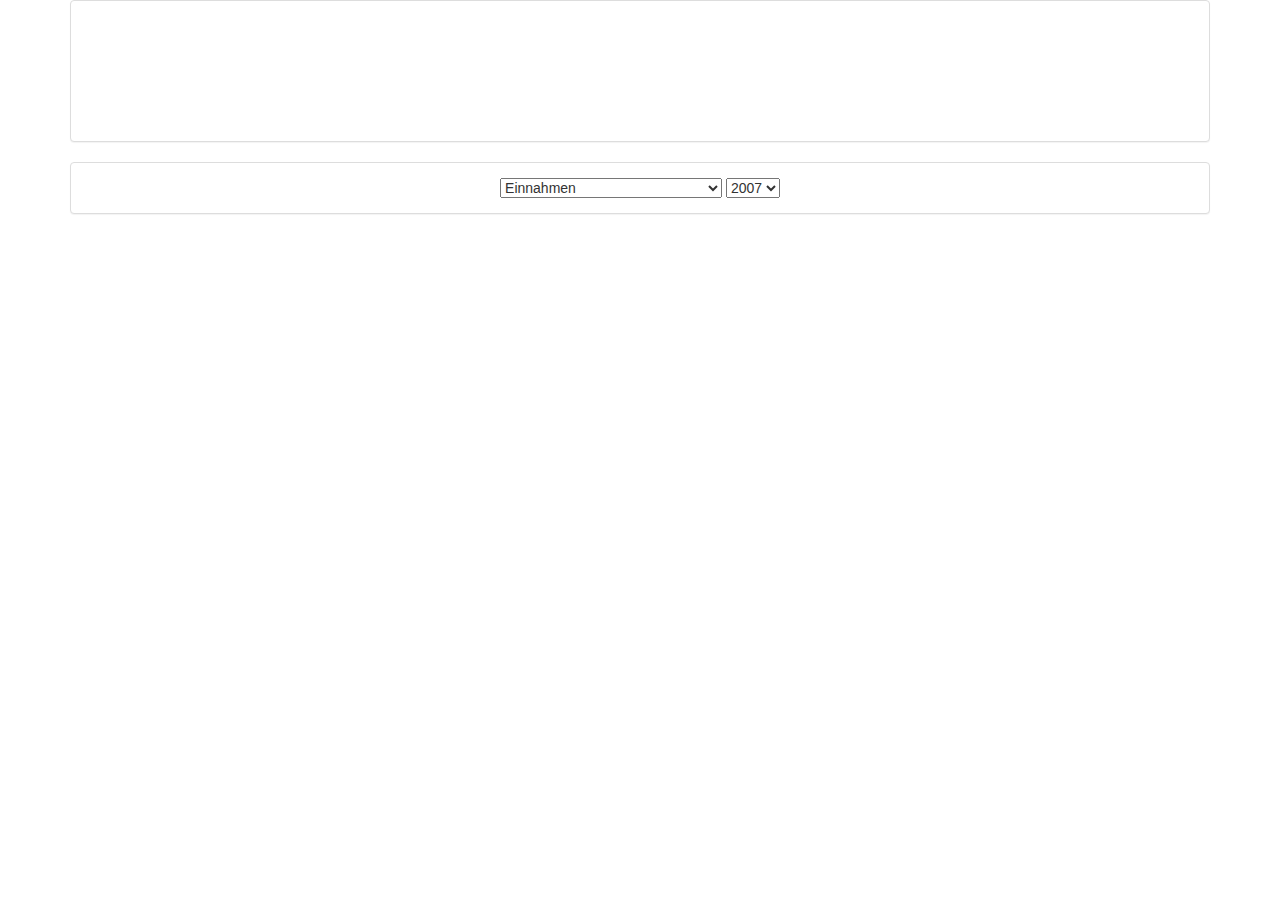
==== commit a1b17047: "big changes (html5 richtiges dokument, html2 auch brauchbar)" ====
--- a/index2.html
+++ b/index2.html
@@ -16,22 +16,8 @@
         fill: #fff;
     }
 
-    #chart {
-        position: relative;
-    }
-
     #chart path {
         stroke: #fff;
-    }
-
-    #explanation {
-        position: absolute;
-        top: 235px;
-        left: 205px;
-        width: 140px;
-        text-align: center;
-        color: #666;
-        z-index: -1;
     }
 
     #percentage {
@@ -43,10 +29,68 @@
         font-size: 1.5em;
         text-align: center;
     }
+
     #titleEinAus {
         color: #666;
         font-size: 1.5em;
         text-align: center;
+    }
+
+    .panel-body{
+        text-align: center;
+    }
+
+    .panel .panel-default{
+        border: 0;
+    }
+
+    .nav ul {
+        list-style: none;
+        background-color: #444;
+        text-align: center;
+        padding: 0;
+        margin: 0;
+    }
+    .nav li {
+        font-family: 'Oswald', sans-serif;
+        font-size: 1.2em;
+        line-height: 40px;
+        height: 40px;
+        border-bottom: 1px solid #888;
+    }
+
+    .nav a {
+        text-decoration: none;
+        color: #fff;
+        display: block;
+        transition: .3s background-color;
+    }
+
+    .nav a:hover {
+        background-color: #005f5f;
+        text-decoration: none;
+        color: #fff;
+    }
+
+    .nav a.active {
+        background-color: #fff;
+        color: #444;
+        cursor: default;
+    }
+
+    @media screen and (min-width: 600px) {
+        .nav li {
+            width: 120px;
+            border-bottom: none;
+            height: 50px;
+            line-height: 50px;
+            font-size: 1.4em;
+        }
+
+        .nav li {
+            display: inline-block;
+            margin-right: -4px;
+        }
     }
 
 
@@ -56,31 +100,47 @@
 <script src="https://ajax.googleapis.com/ajax/libs/jquery/1.11.2/jquery.min.js"></script>
 <script src="//d3js.org/d3.v3.min.js"></script>
 <body>
-
+<!--
+    <div class="nav">
+        <ul>
+            <li class="home"><a>Home</a></li>
+            <li class="tutorials"><a>Vergleich</a></li>
+        </ul>
+    </div>-->
     <div class="container">
-        <span id="titleEinAus"></span><br/>
-        <span id="gesamtEinAus"></span>
-        <div class="content">
-            <div id="chart">
+        <div class="panel panel-default">
+            <div class="panel-body">
+                <span id="titleEinAus"></span><br/>
+                <span id="gesamtEinAus"></span>
+                <div class="content">
+                    <div id="chart" class="center-block">
+                    </div>
+                    <div id="chart2" class="center-block">
+                    </div>
+                </div>
                 <div id="explanation" style="visibility: hidden;">
-                    <span id="percentage"></span><br/>
+                    <span id="percentage"></span>
                     <span id="currentTopic"></span>
                 </div>
             </div>
         </div>
+
+        <div class="panel panel-default">
+            <div class="panel-body">
+                <select id="einaus" onchange="EinAusagben()">
+                    <option value="0">Einnahmen</option>
+                    <option value="1">Ausgaben nach Aufgabengebiet</option>
+                </select>
+
+
+
+                <select id="year" onchange="newYear()">
+                    <option value="0">2007</option>
+                    <option value="1">2008</option>
+                </select>
+            </div>
+        </div>
     </div>
-
-
-    <select id="einaus" onchange="EinAusagben()">
-        <option value="0">Einnahmen</option>
-        <option value="1">Ausgaben nach Aufgabengebiet</option>
-    </select>
-
-
-    <select id="year" onchange="newYear()">
-        <option value="0">2007</option>
-        <option value="1">2008</option>
-    </select>
 
 
 </body>
@@ -95,6 +155,8 @@
 
     var EinAus = 0;
     var Year =0;
+
+    var yearString = "(2007)";
 
     // Breadcrumb dimensions: width, height, spacing, width of tip/tail.
     var b = {
@@ -181,7 +243,7 @@
 
         totalSize = path.node().__data__.value;
 
-        d3.select("#gesamtEinAus").text((root.value/ 1000000000).toPrecision(4) + " Mia., " + root.name);
+        d3.select("#gesamtEinAus").text((root.value/ 1000000000).toPrecision(4) + " Mia. " + " " + root.name + yearString);
     };
 
 
@@ -304,7 +366,7 @@
             .on("mouseover", mouseover)
             .on("click", click);
 
-        d3.select("#gesamtEinAus").text((root.value/ 1000000000).toPrecision(4) + " Mia., " + root.name);
+        d3.select("#gesamtEinAus").text((root.value/ 1000000000).toPrecision(4) + " Mia. " + root.name + " " + yearString);
     }
 
     function EinAusagben() {
@@ -320,9 +382,11 @@
     function newYear() {
         if (document.getElementById("year").value == "1"){
             Year = 1;
+            yearString = "(2008)";
         }
         else{
             Year = 0;
+            yearString = "(2007)";
         }
         updateVisualization(Year,EinAus);
     }
@@ -352,7 +416,7 @@
             .on("mouseover", mouseover)
             .on("click", click);
 
-        d3.select("#gesamtEinAus").text((root.value/ 1000000000).toPrecision(4) + " Mia.");
+        d3.select("#gesamtEinAus").text((root.value/ 1000000000).toPrecision(4) + " Mia. " + root.name + " " + yearString);
     }
 
 
